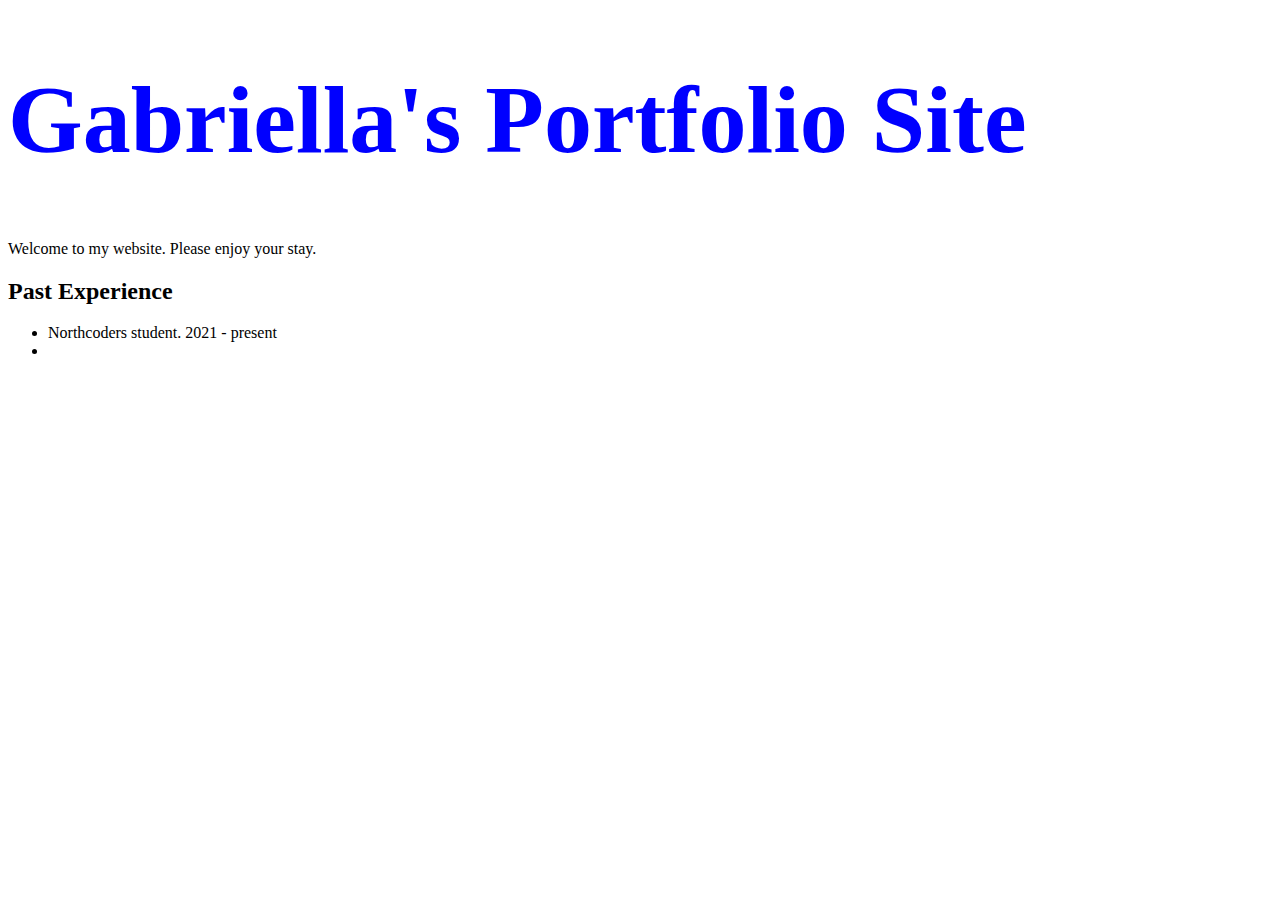
==== index.html @ 2e25b873 "begin home page stylig" ====
<!DOCTYPE html>
<html lang="en">
<head>
    <meta charset="UTF-8">
    <meta http-equiv="X-UA-Compatible" content="IE=edge">
    <meta name="viewport" content="width=device-width, initial-scale=1.0">
    <title>My portfolio site</title>
    <link rel="stylesheet" href="index.css">
</head>
<body>
    <h1>Gabriella's Portfolio Site</h1>
    <p>Welcome to my website. Please enjoy your stay.</p>
    <h2>Past Experience</h2>
    <ul>
        <li>Northcoders student. 2021 - present</li>
        <li></li>
    </ul>
    
</body>
</html>
---- index.css ----
h1 {
    font-size: 72pt;
    color: blue;
}
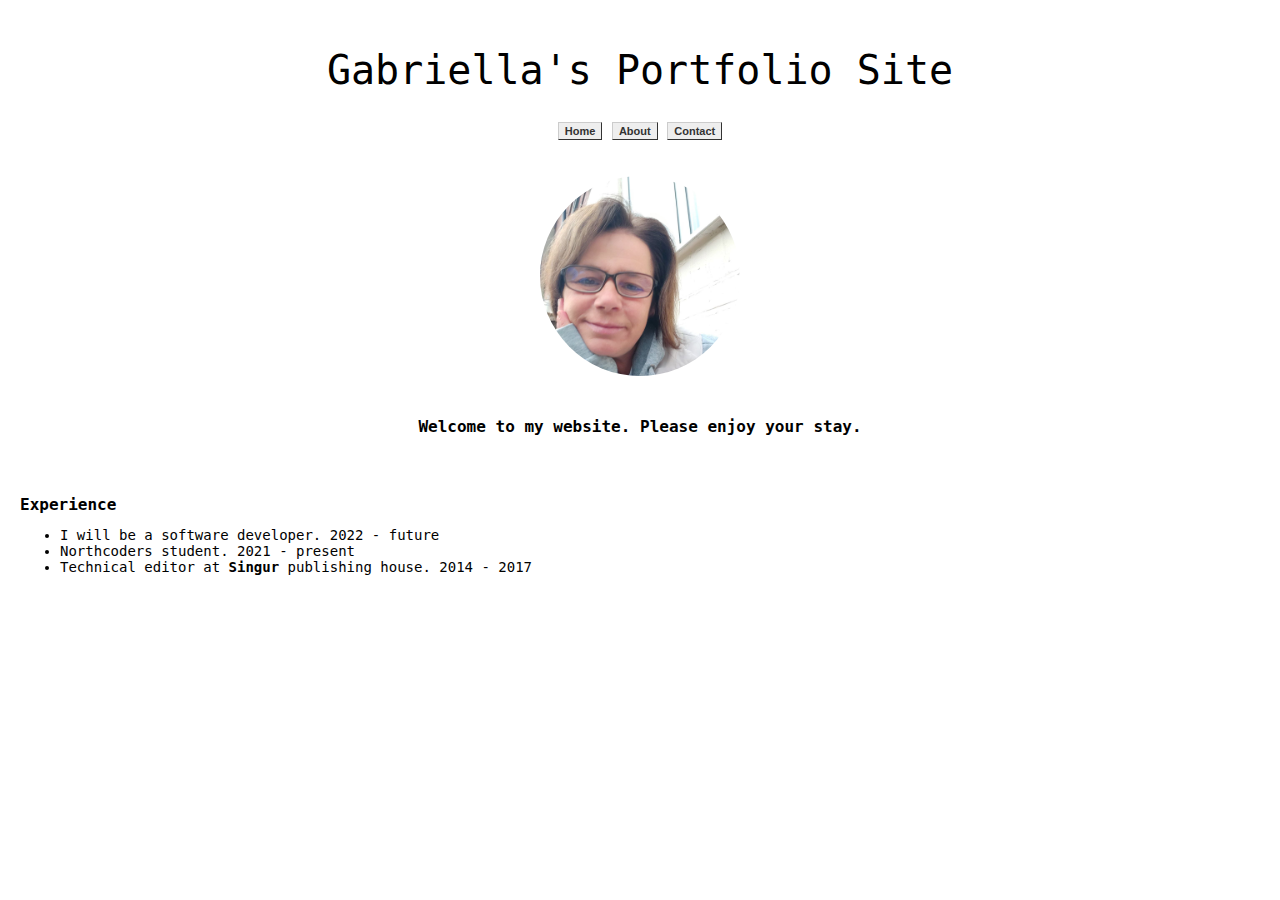
==== commit 8c9660ae: "begin home page stylig" ====
--- a/index.html
+++ b/index.html
@@ -8,12 +8,22 @@
     <link rel="stylesheet" href="index.css">
 </head>
 <body>
-    <h1>Gabriella's Portfolio Site</h1>
-    <p>Welcome to my website. Please enjoy your stay.</p>
-    <h2>Past Experience</h2>
+    <h1 class="title">Gabriella's Portfolio Site</h1>
+    <nav>
+        <a href="index.html" class="button">Home</a>
+        <a href="about.html" class="button">About</a>
+        <a href="contact.html" class="button">Contact</a>
+    </nav><br><br>
+    
+    <div class="frame">
+        <img src="./images/eu.jpg" alt="Gabriela in the garden">
+    </div>
+    <p>Welcome to my website. Please enjoy your stay.</p><br><br>
+    <h2>Experience</h2>
     <ul>
+        <li>I will be a software developer. 2022 - future </li>
         <li>Northcoders student. 2021 - present</li>
-        <li></li>
+        <li>Technical editor at <b>Singur</b> publishing house. 2014 - 2017</li>
     </ul>
     
 </body>
--- a/index.css
+++ b/index.css
@@ -1,4 +1,109 @@
-h1 {
-    font-size: 72pt;
-    color: blue;
-}+body {
+    display: flow-root;
+    flex-direction: column;
+    text-align: center;
+    font-family: monospace;
+    background-color: white;
+    margin: 10px;
+    padding: 10px;
+    overflow: hidden;
+}
+div {
+    width: 100%;
+    display: flex;
+    justify-content: center;
+    text-align:center; 
+    position: relative; 
+    display: inline-block
+}
+.title {
+    font-size: 30pt;
+    color: black;
+    text-align: center;
+    font-family: monospace;
+    font-weight: normal;
+    
+}
+nav {
+    width: 100%;
+    font-size: 12pt;
+    color: (internal value);
+    align-items: center;
+    font-family: monospace;
+    font-weight: normal;  
+    cursor: auto; 
+    text-align:center; 
+    position: relative; 
+    display: inline-block
+}
+.frame {
+    border-color: white;
+    border-image: none;
+    border-radius: 50%;
+    border-style: solid;
+    border-width: 2px;
+    height: 200px;
+    width: 200Px;
+    overflow: hidden;
+    margin-top: 20px;
+    margin-bottom: 20px;
+}
+
+img {
+    object-fit: cover;
+    width: 100%;
+    height: auto;
+    display: block;
+}
+h2 {
+    font-family: monospace;
+    font-size: 16px;
+    text-align: left;
+    font-weight: bold;
+    color: black;
+}
+ul li{
+    font-family: monospace;
+    font-size: 14px;
+    text-align: left;
+    margin: 0 auto;
+    display: run-in;
+    color: black;
+}
+
+p {
+    font-family: monospace;
+    font-size: 16px;
+    text-align: center;
+    font-weight: bold;
+    color: black;
+}
+.fa {
+    padding: 10px;
+    font-size: 40px;
+    width: 20px;
+    text-align: center;
+    text-decoration: none;
+    margin: 5px 2px;
+    border-radius: 50%;
+}
+
+.fa:hover {
+    opacity: 0.7;
+}
+
+.fa-facebook {
+    background: #3B5998;
+    color: white;
+}
+.button {
+    font: bold 11px Arial;
+    text-decoration: none;
+    background-color: #EEEEEE;
+    color: #333333;
+    padding: 2px 6px 2px 6px;
+    border-top: 1px solid #CCCCCC;
+    border-right: 1px solid #333333;
+    border-bottom: 1px solid #333333;
+    border-left: 1px solid #CCCCCC;
+}  